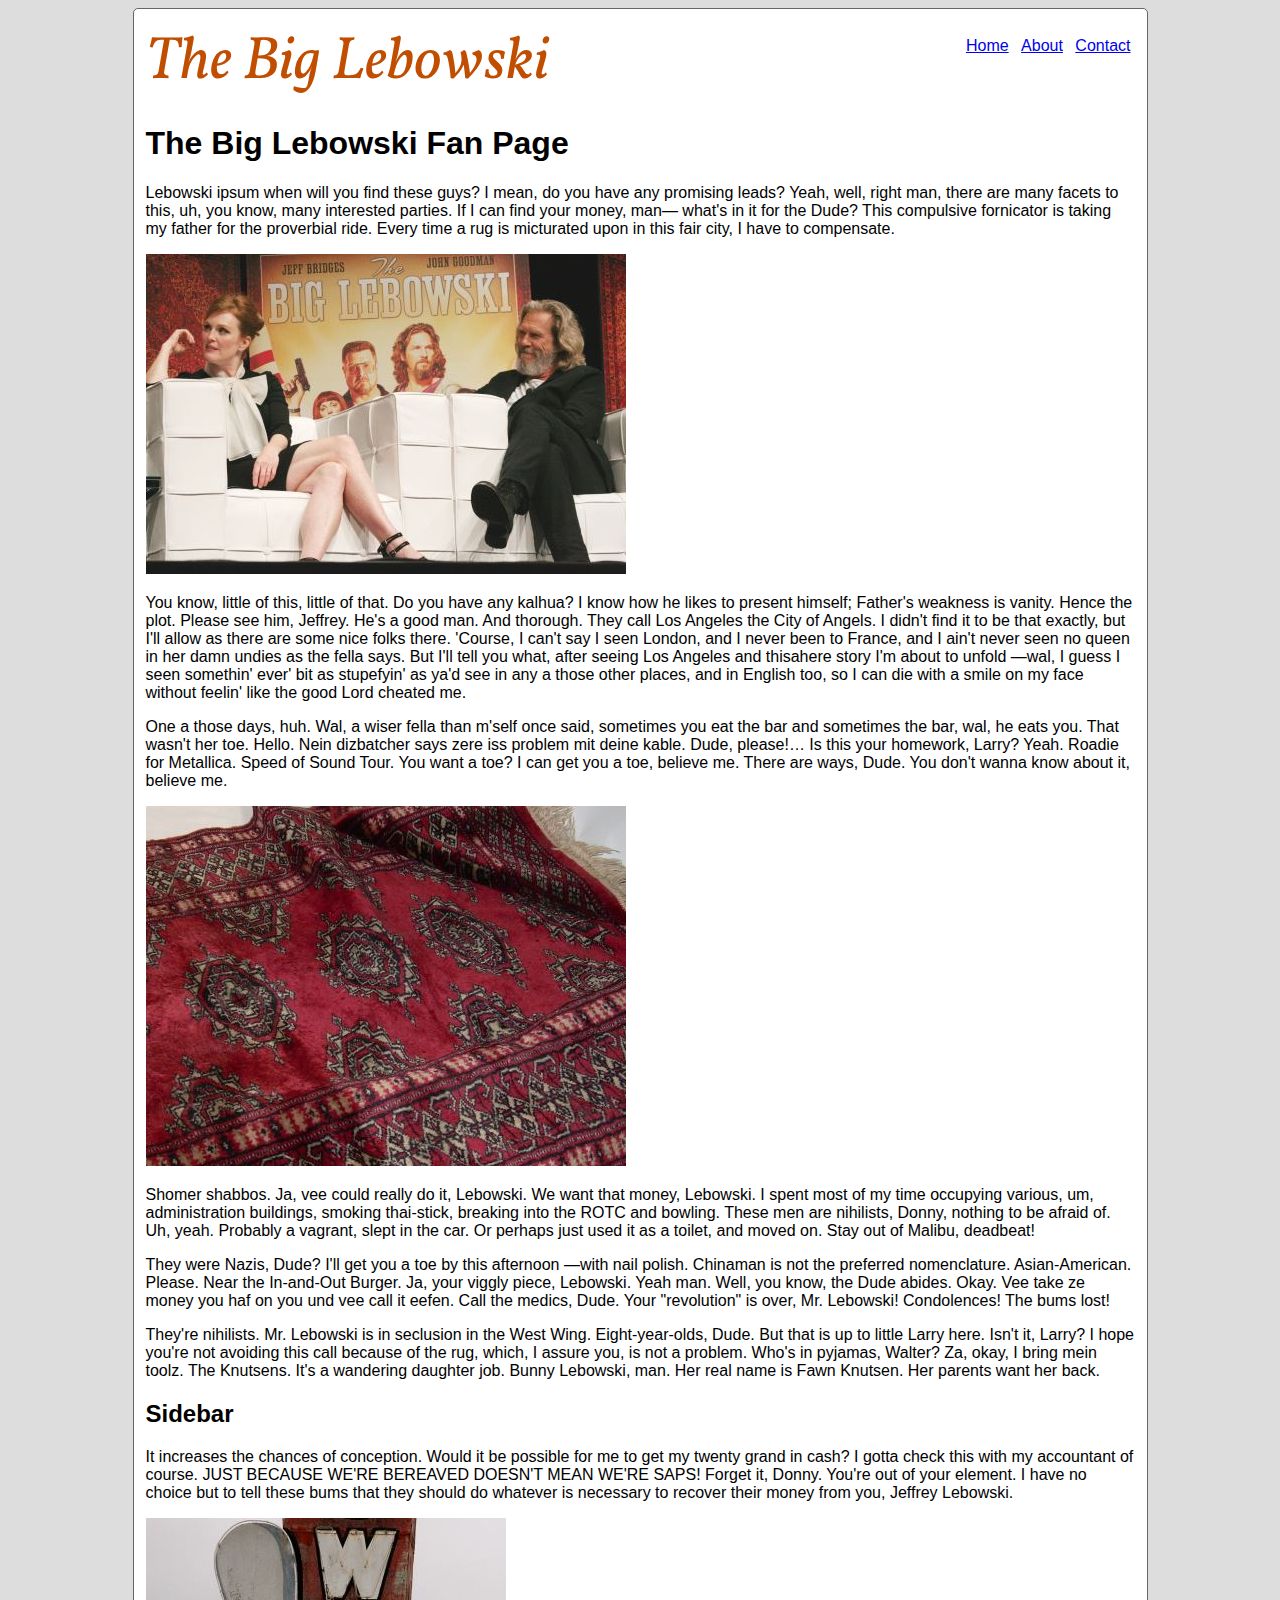
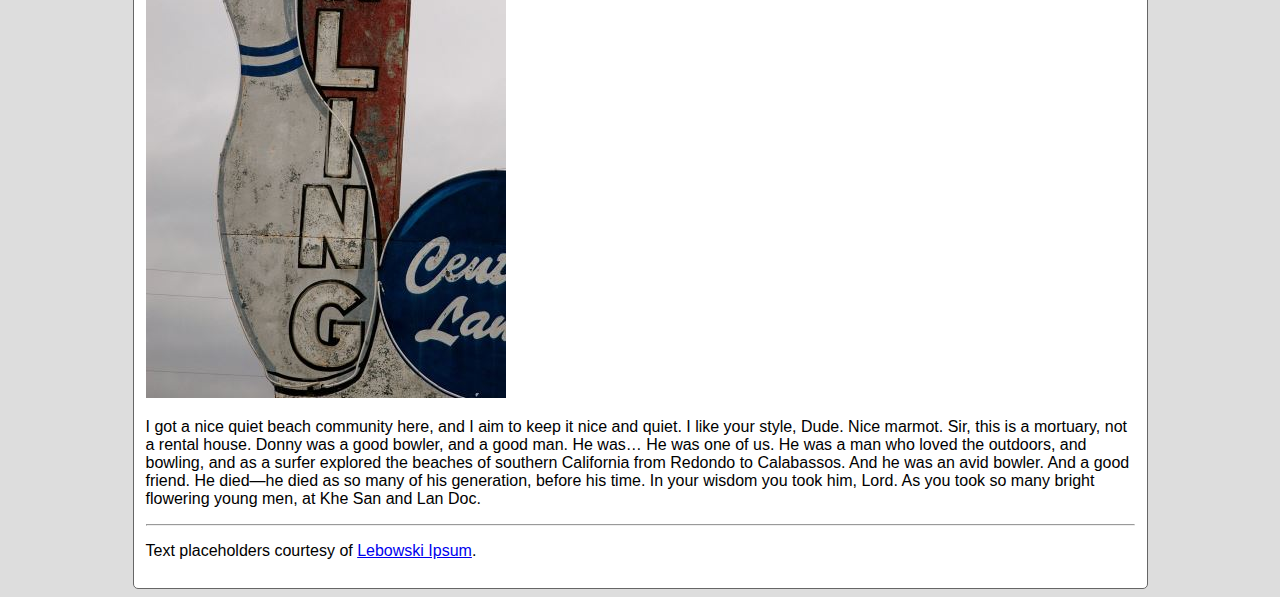
==== index.html @ fa168275 "Initial Commit" ====
﻿<!DOCTYPE html>
<html lang="en">
<head>
  <meta charset="utf-8" />
  <meta name="viewport" content="width=device-width, initial-scale=1.0">
  <title>The Big Lebowski</title>
  <link href="css/site.css" rel="stylesheet" />
</head>
<body>
  <div id="page">
    <header>
      <div id="menu">
        <ul>
          <li><a href="index.html">Home</a></li>
          <li><a href="about.html">About</a></li>
          <li><a href="contact.html">Contact</a></li>
        </ul>
      </div>
      <div id="logo">
        <a href='.'>The Big Lebowski</a>
      </div>
    </header>
    <section id="body">
      <section id="main">

        <h1>The Big Lebowski Fan Page</h1>

        <p>Lebowski ipsum when will you find these guys? I mean, do you have any promising leads? Yeah, well, right man, there are many facets to this, uh, you know, many interested parties. If I can find your money, man— what's in it for the Dude? This compulsive fornicator is taking my father for the proverbial ride. Every time a rug is micturated upon in this fair city, I have to compensate.</p>

        <img src="images/lebowski-1.jpg" alt="Bowling" />

        <p>You know, little of this, little of that. Do you have any kalhua? I know how he likes to present himself; Father's weakness is vanity. Hence the plot. Please see him, Jeffrey. He's a good man. And thorough. They call Los Angeles the City of Angels. I didn't find it to be that exactly, but I'll allow as there are some nice folks there. 'Course, I can't say I seen London, and I never been to France, and I ain't never seen no queen in her damn undies as the fella says. But I'll tell you what, after seeing Los Angeles and thisahere story I'm about to unfold —wal, I guess I seen somethin' ever' bit as stupefyin' as ya'd see in any a those other places, and in English too, so I can die with a smile on my face without feelin' like the good Lord cheated me.</p>

        <p>One a those days, huh. Wal, a wiser fella than m'self once said, sometimes you eat the bar and sometimes the bar, wal, he eats you. That wasn't her toe. Hello. Nein dizbatcher says zere iss problem mit deine kable. Dude, please!… Is this your homework, Larry? Yeah. Roadie for Metallica. Speed of Sound Tour. You want a toe? I can get you a toe, believe me. There are ways, Dude. You don't wanna know about it, believe me.</p>

        <img src="images/lebowski-3.jpg" alt="Rug" />

        <p>Shomer shabbos. Ja, vee could really do it, Lebowski. We want that money, Lebowski. I spent most of my time occupying various, um, administration buildings, smoking thai-stick, breaking into the ROTC and bowling. These men are nihilists, Donny, nothing to be afraid of. Uh, yeah. Probably a vagrant, slept in the car. Or perhaps just used it as a toilet, and moved on. Stay out of Malibu, deadbeat!</p>

        <p>They were Nazis, Dude? I'll get you a toe by this afternoon —with nail polish. Chinaman is not the preferred nomenclature. Asian-American. Please. Near the In-and-Out Burger. Ja, your viggly piece, Lebowski. Yeah man. Well, you know, the Dude abides. Okay. Vee take ze money you haf on you und vee call it eefen. Call the medics, Dude. Your "revolution" is over, Mr. Lebowski! Condolences! The bums lost!</p>

        <p>They're nihilists. Mr. Lebowski is in seclusion in the West Wing. Eight-year-olds, Dude. But that is up to little Larry here. Isn't it, Larry? I hope you're not avoiding this call because of the rug, which, I assure you, is not a problem. Who's in pyjamas, Walter? Za, okay, I bring mein toolz. The Knutsens. It's a wandering daughter job. Bunny Lebowski, man. Her real name is Fawn Knutsen. Her parents want her back.</p>
      </section>

      <section id="sidebar">
        <h2>Sidebar</h2>
        <p>It increases the chances of conception. Would it be possible for me to get my twenty grand in cash? I gotta check this with my accountant of course. JUST BECAUSE WE'RE BEREAVED DOESN'T MEAN WE'RE SAPS! Forget it, Donny. You're out of your element. I have no choice but to tell these bums that they should do whatever is necessary to recover their money from you, Jeffrey Lebowski.</p>
        <img src="images/lebowski-2.jpg" alt="Rules" />


        <p>I got a nice quiet beach community here, and I aim to keep it nice and quiet. I like your style, Dude. Nice marmot. Sir, this is a mortuary, not a rental house. Donny was a good bowler, and a good man. He was… He was one of us. He was a man who loved the outdoors, and bowling, and as a surfer explored the beaches of southern California from Redondo to Calabassos. And he was an avid bowler. And a good friend. He died—he died as so many of his generation, before his time. In your wisdom you took him, Lord. As you took so many bright flowering young men, at Khe San and Lan Doc.</p>
      </section>
    </section>
    <hr />
    <footer>
      <p>Text placeholders courtesy of <a href="http://www.lebowskiipsum.com/">Lebowski Ipsum</a>.</p>

    </footer>
  </div>

  <!--<script src="js/jquery-2.0.3.min.js"></script>-->
</body>
</html>
---- css/site.css ----
﻿@import url(http://fonts.googleapis.com/css?family=Vollkorn:700italic);

* {
  font-family: sans-serif;
}

body {
  background: #ddd;
}

#page {
  border: 1px solid #666;
  border-radius: 5px;
  background: #fff;
  margin: 0 auto;
  padding: 12px;
  width: 989px;
}

#menu {
  float: right;
}

  #menu ul {
    list-style: none;
  }

    #menu ul li {
      display: inline;
      margin: 0 4px;
    }

form > * {
  display: block;
}

#logo a {
  font-size: 60px;
  font-family: 'Vollkorn', serif;
  text-decoration: none;
  color: #c14d00;
  font-style: italic;
}
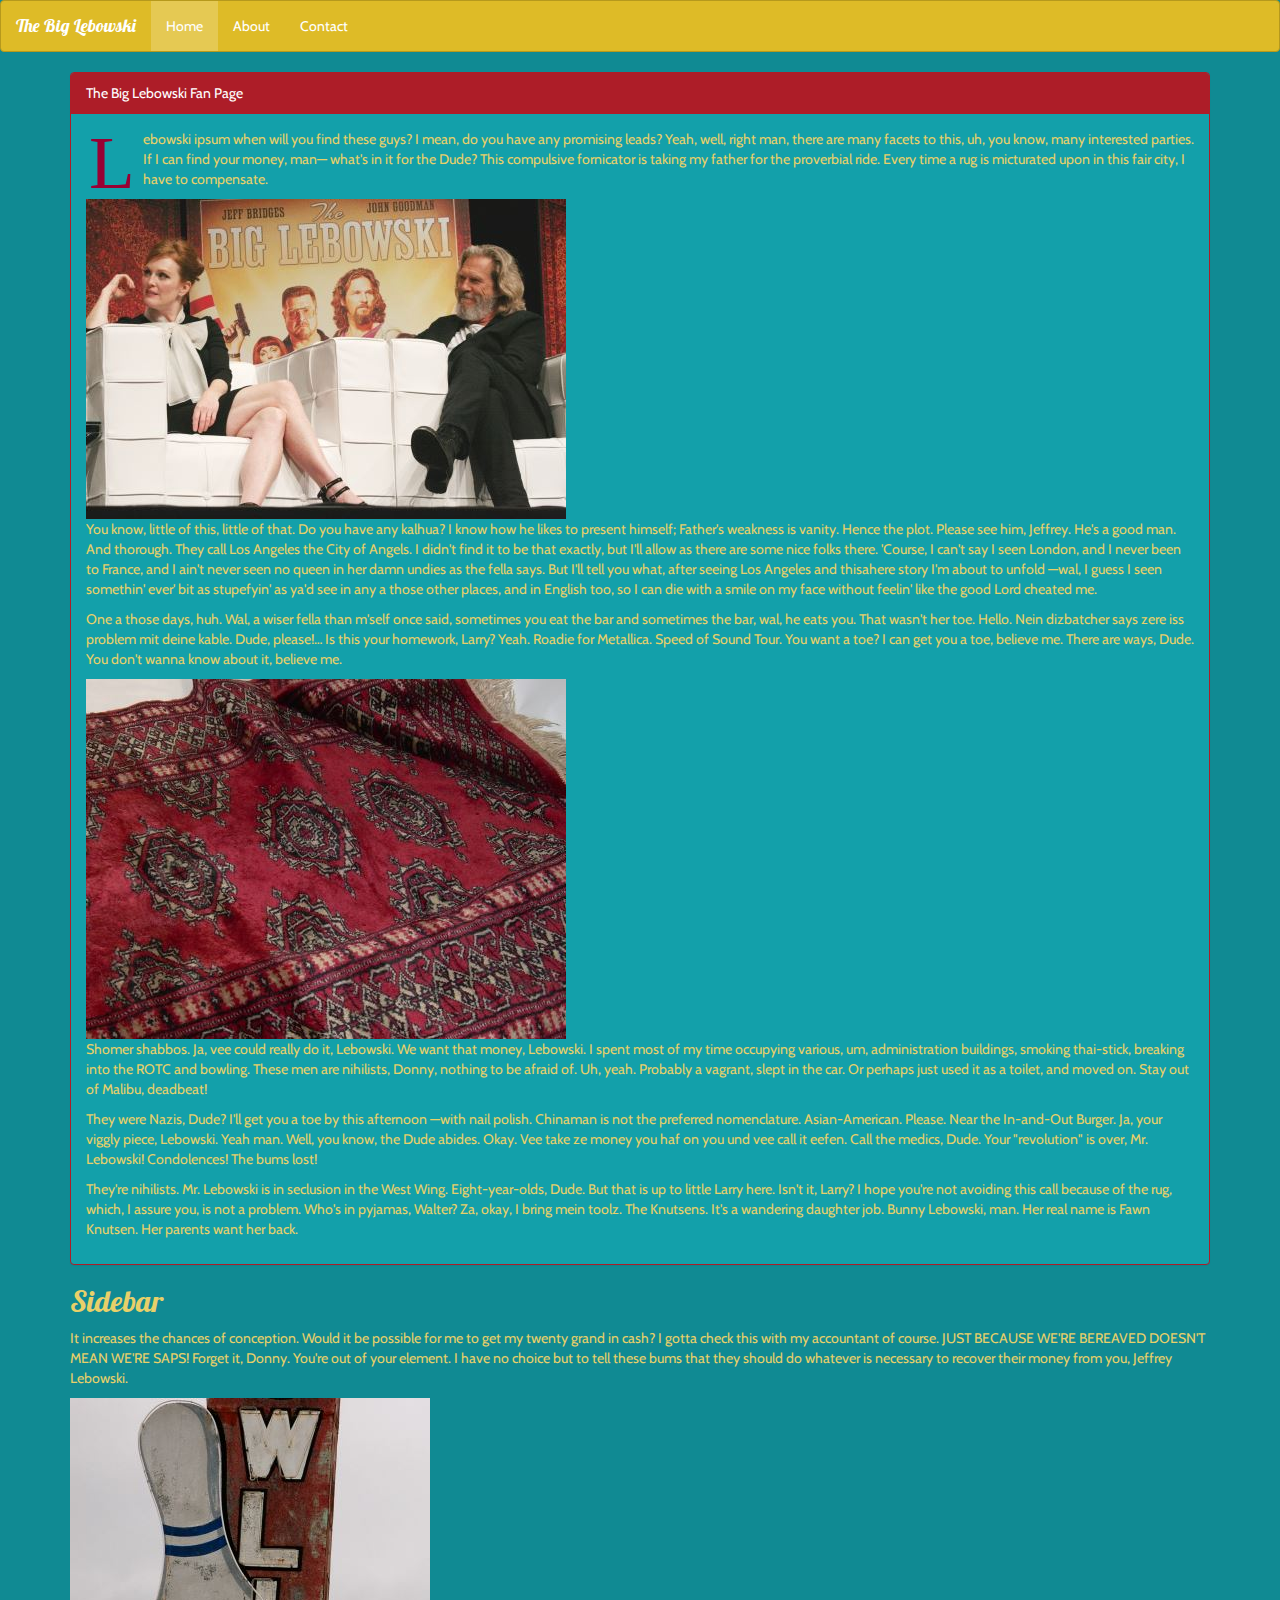
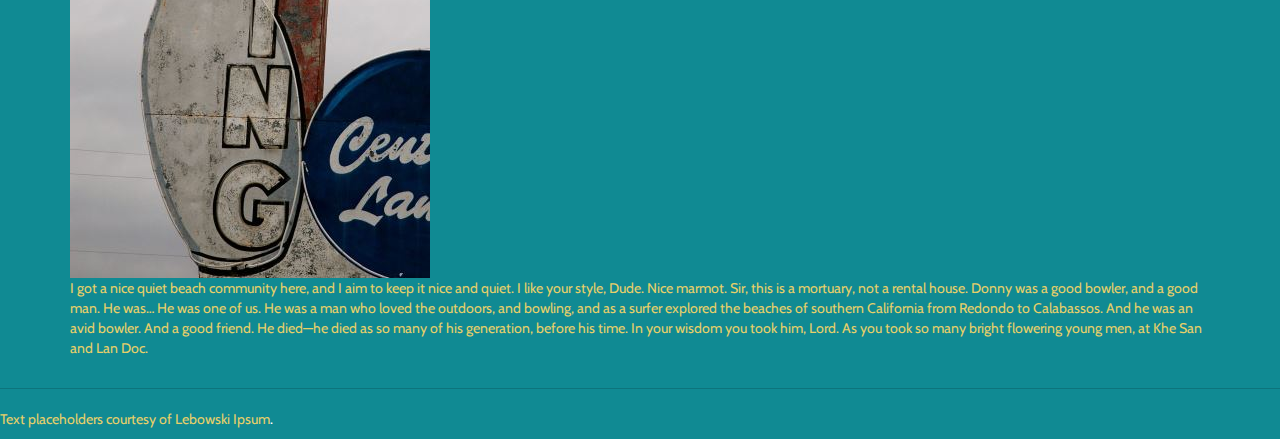
==== commit ba3e2853: "what we did in class" ====
--- a/index.html
+++ b/index.html
@@ -1,63 +1,111 @@
 ﻿<!DOCTYPE html>
 <html lang="en">
+
 <head>
   <meta charset="utf-8" />
   <meta name="viewport" content="width=device-width, initial-scale=1.0">
   <title>The Big Lebowski</title>
+  <!-- Latest compiled and minified CSS -->
+  <link rel="stylesheet" href="https://maxcdn.bootstrapcdn.com/bootstrap/3.3.6/css/bootstrap.min.css" integrity="sha384-1q8mTJOASx8j1Au+a5WDVnPi2lkFfwwEAa8hDDdjZlpLegxhjVME1fgjWPGmkzs7"
+  crossorigin="anonymous">
+  <!--<link href="css/superhero-bootstrap.min.css" rel="stylesheet" />-->
+  <link href="css/amelia-bootstrap.min.css" rel="stylesheet" />
   <link href="css/site.css" rel="stylesheet" />
 </head>
+
 <body>
-  <div id="page">
-    <header>
-      <div id="menu">
-        <ul>
-          <li><a href="index.html">Home</a></li>
+
+  <!--<div class="container">-->
+    <nav class="navbar navbar-inverse">
+      <div class="navbar-header">
+
+        <a class="navbar-brand" href="http://google.com?q=The Big Lebowski">The Big Lebowski</a>
+
+        <ul class="nav navbar-nav">
+          <li class="active"><a href="index.html">Home</a></li>
           <li><a href="about.html">About</a></li>
           <li><a href="contact.html">Contact</a></li>
+          <li><a href="#"><span class="glyphicon glyphicon-search pull-right" aria-hidden="true"></span></li>
         </ul>
+         <!--<a href="http://www.yahoo.com/" class="btn btn-danger">My Button</a> -->
       </div>
-      <div id="logo">
-        <a href='.'>The Big Lebowski</a>
-      </div>
-    </header>
-    <section id="body">
-      <section id="main">
+    </nav>
+    
+    <div class="container">
+      
+      <div class="panel panel-primary">
 
-        <h1>The Big Lebowski Fan Page</h1>
+        <div class="panel-heading">The Big Lebowski Fan Page</div>
 
-        <p>Lebowski ipsum when will you find these guys? I mean, do you have any promising leads? Yeah, well, right man, there are many facets to this, uh, you know, many interested parties. If I can find your money, man— what's in it for the Dude? This compulsive fornicator is taking my father for the proverbial ride. Every time a rug is micturated upon in this fair city, I have to compensate.</p>
+<div class="panel-body">
+        <p> 
+        <span class="firstcharacter">L</span>ebowski ipsum when will you find these guys? I mean, do you have any promising leads? Yeah, well, right man, there
+          are many facets to this, uh, you know, many interested parties. If I can find your money, man— what's in it for
+          the Dude? This compulsive fornicator is taking my father for the proverbial ride. Every time a rug is micturated
+          upon in this fair city, I have to compensate.</p>
 
         <img src="images/lebowski-1.jpg" alt="Bowling" />
 
-        <p>You know, little of this, little of that. Do you have any kalhua? I know how he likes to present himself; Father's weakness is vanity. Hence the plot. Please see him, Jeffrey. He's a good man. And thorough. They call Los Angeles the City of Angels. I didn't find it to be that exactly, but I'll allow as there are some nice folks there. 'Course, I can't say I seen London, and I never been to France, and I ain't never seen no queen in her damn undies as the fella says. But I'll tell you what, after seeing Los Angeles and thisahere story I'm about to unfold —wal, I guess I seen somethin' ever' bit as stupefyin' as ya'd see in any a those other places, and in English too, so I can die with a smile on my face without feelin' like the good Lord cheated me.</p>
+        <p>You know, little of this, little of that. Do you have any kalhua? I know how he likes to present himself; Father's
+          weakness is vanity. Hence the plot. Please see him, Jeffrey. He's a good man. And thorough. They call Los Angeles
+          the City of Angels. I didn't find it to be that exactly, but I'll allow as there are some nice folks there. 'Course,
+          I can't say I seen London, and I never been to France, and I ain't never seen no queen in her damn undies as the
+          fella says. But I'll tell you what, after seeing Los Angeles and thisahere story I'm about to unfold —wal, I guess
+          I seen somethin' ever' bit as stupefyin' as ya'd see in any a those other places, and in English too, so I can
+          die with a smile on my face without feelin' like the good Lord cheated me.</p>
 
-        <p>One a those days, huh. Wal, a wiser fella than m'self once said, sometimes you eat the bar and sometimes the bar, wal, he eats you. That wasn't her toe. Hello. Nein dizbatcher says zere iss problem mit deine kable. Dude, please!… Is this your homework, Larry? Yeah. Roadie for Metallica. Speed of Sound Tour. You want a toe? I can get you a toe, believe me. There are ways, Dude. You don't wanna know about it, believe me.</p>
+        <p>One a those days, huh. Wal, a wiser fella than m'self once said, sometimes you eat the bar and sometimes the bar,
+          wal, he eats you. That wasn't her toe. Hello. Nein dizbatcher says zere iss problem mit deine kable. Dude, please!…
+          Is this your homework, Larry? Yeah. Roadie for Metallica. Speed of Sound Tour. You want a toe? I can get you a
+          toe, believe me. There are ways, Dude. You don't wanna know about it, believe me.</p>
 
         <img src="images/lebowski-3.jpg" alt="Rug" />
 
-        <p>Shomer shabbos. Ja, vee could really do it, Lebowski. We want that money, Lebowski. I spent most of my time occupying various, um, administration buildings, smoking thai-stick, breaking into the ROTC and bowling. These men are nihilists, Donny, nothing to be afraid of. Uh, yeah. Probably a vagrant, slept in the car. Or perhaps just used it as a toilet, and moved on. Stay out of Malibu, deadbeat!</p>
+        <p>Shomer shabbos. Ja, vee could really do it, Lebowski. We want that money, Lebowski. I spent most of my time occupying
+          various, um, administration buildings, smoking thai-stick, breaking into the ROTC and bowling. These men are nihilists,
+          Donny, nothing to be afraid of. Uh, yeah. Probably a vagrant, slept in the car. Or perhaps just used it as a toilet,
+          and moved on. Stay out of Malibu, deadbeat!</p>
 
-        <p>They were Nazis, Dude? I'll get you a toe by this afternoon —with nail polish. Chinaman is not the preferred nomenclature. Asian-American. Please. Near the In-and-Out Burger. Ja, your viggly piece, Lebowski. Yeah man. Well, you know, the Dude abides. Okay. Vee take ze money you haf on you und vee call it eefen. Call the medics, Dude. Your "revolution" is over, Mr. Lebowski! Condolences! The bums lost!</p>
+        <p>They were Nazis, Dude? I'll get you a toe by this afternoon —with nail polish. Chinaman is not the preferred nomenclature.
+          Asian-American. Please. Near the In-and-Out Burger. Ja, your viggly piece, Lebowski. Yeah man. Well, you know,
+          the Dude abides. Okay. Vee take ze money you haf on you und vee call it eefen. Call the medics, Dude. Your "revolution"
+          is over, Mr. Lebowski! Condolences! The bums lost!</p>
 
-        <p>They're nihilists. Mr. Lebowski is in seclusion in the West Wing. Eight-year-olds, Dude. But that is up to little Larry here. Isn't it, Larry? I hope you're not avoiding this call because of the rug, which, I assure you, is not a problem. Who's in pyjamas, Walter? Za, okay, I bring mein toolz. The Knutsens. It's a wandering daughter job. Bunny Lebowski, man. Her real name is Fawn Knutsen. Her parents want her back.</p>
-      </section>
-
+        <p>They're nihilists. Mr. Lebowski is in seclusion in the West Wing. Eight-year-olds, Dude. But that is up to little
+          Larry here. Isn't it, Larry? I hope you're not avoiding this call because of the rug, which, I assure you, is not
+          a problem. Who's in pyjamas, Walter? Za, okay, I bring mein toolz. The Knutsens. It's a wandering daughter job.
+          Bunny Lebowski, man. Her real name is Fawn Knutsen. Her parents want her back.</p>
+      </div>
+</div>
       <section id="sidebar">
         <h2>Sidebar</h2>
-        <p>It increases the chances of conception. Would it be possible for me to get my twenty grand in cash? I gotta check this with my accountant of course. JUST BECAUSE WE'RE BEREAVED DOESN'T MEAN WE'RE SAPS! Forget it, Donny. You're out of your element. I have no choice but to tell these bums that they should do whatever is necessary to recover their money from you, Jeffrey Lebowski.</p>
+        <p>It increases the chances of conception. Would it be possible for me to get my twenty grand in cash? I gotta check
+          this with my accountant of course. JUST BECAUSE WE'RE BEREAVED DOESN'T MEAN WE'RE SAPS! Forget it, Donny. You're
+          out of your element. I have no choice but to tell these bums that they should do whatever is necessary to recover
+          their money from you, Jeffrey Lebowski.</p>
         <img src="images/lebowski-2.jpg" alt="Rules" />
 
 
-        <p>I got a nice quiet beach community here, and I aim to keep it nice and quiet. I like your style, Dude. Nice marmot. Sir, this is a mortuary, not a rental house. Donny was a good bowler, and a good man. He was… He was one of us. He was a man who loved the outdoors, and bowling, and as a surfer explored the beaches of southern California from Redondo to Calabassos. And he was an avid bowler. And a good friend. He died—he died as so many of his generation, before his time. In your wisdom you took him, Lord. As you took so many bright flowering young men, at Khe San and Lan Doc.</p>
+        <p>I got a nice quiet beach community here, and I aim to keep it nice and quiet. I like your style, Dude. Nice marmot.
+          Sir, this is a mortuary, not a rental house. Donny was a good bowler, and a good man. He was… He was one of us.
+          He was a man who loved the outdoors, and bowling, and as a surfer explored the beaches of southern California from
+          Redondo to Calabassos. And he was an avid bowler. And a good friend. He died—he died as so many of his generation,
+          before his time. In your wisdom you took him, Lord. As you took so many bright flowering young men, at Khe San
+          and Lan Doc.</p>
       </section>
-    </section>
+    </div>
     <hr />
     <footer>
       <p>Text placeholders courtesy of <a href="http://www.lebowskiipsum.com/">Lebowski Ipsum</a>.</p>
 
     </footer>
-  </div>
+  <!--</div>-->
 
   <!--<script src="js/jquery-2.0.3.min.js"></script>-->
+  <!-- Latest compiled and minified JavaScript -->
+  <script src="https://code.jquery.com/jquery-2.2.0.min.js"></script>
+  <script src="https://maxcdn.bootstrapcdn.com/bootstrap/3.3.6/js/bootstrap.min.js" integrity="sha384-0mSbJDEHialfmuBBQP6A4Qrprq5OVfW37PRR3j5ELqxss1yVqOtnepnHVP9aJ7xS"
+  crossorigin="anonymous"></script>
 </body>
+
 </html>--- a/css/site.css
+++ b/css/site.css
@@ -1,4 +1,4 @@
-﻿@import url(http://fonts.googleapis.com/css?family=Vollkorn:700italic);
+﻿/*@import url(http://fonts.googleapis.com/css?family=Vollkorn:700italic);
 
 * {
   font-family: sans-serif;
@@ -41,3 +41,10 @@
   color: #c14d00;
   font-style: italic;
 }
+*/
+
+.p-t-10 {
+  padding-top: 80px;
+}
+
+.firstcharacter { float: left; color: #903; font-size: 75px; line-height: 60px; padding-top: 4px; padding-right: 8px; padding-left: 3px; font-family: Georgia; }